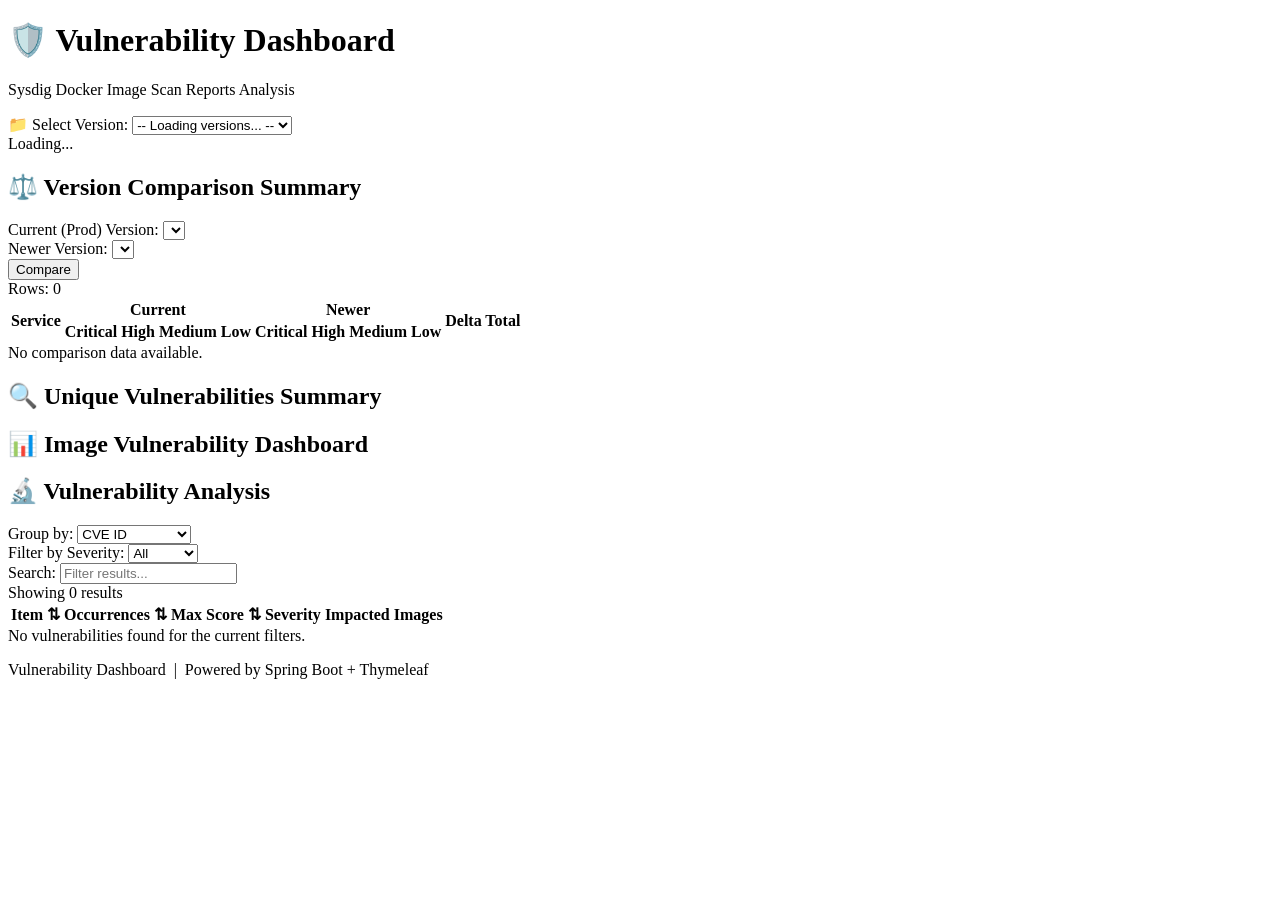
==== src/main/resources/templates/index.html @ a7a0aec4 "Initial commit" ====
<!DOCTYPE html>
<html lang="en" xmlns:th="http://www.thymeleaf.org">
<head>
    <meta charset="UTF-8"/>
    <meta name="viewport" content="width=device-width, initial-scale=1.0"/>
    <title>Vulnerability Dashboard</title>
    <link rel="stylesheet" th:href="@{/css/style.css}"/>
</head>
<body>

<header class="app-header">
    <div class="header-content">
        <h1>🛡️ Vulnerability Dashboard</h1>
        <p>Sysdig Docker Image Scan Reports Analysis</p>
    </div>
</header>

<div class="app-container">

    <!-- Version Selector -->
    <section class="controls-card">
        <div class="controls-row">
            <div class="control-group">
                <label for="versionSelect">📁 Select Version:</label>
                <select id="versionSelect" onchange="onVersionChange(this.value)">
                    <option value="">-- Loading versions... --</option>
                </select>
                <span id="versionCount" class="version-count"></span>
            </div>
            <div id="loadingIndicator" class="loading-indicator hidden">
                <div class="spinner"></div>
                <span>Loading...</span>
            </div>
        </div>
    </section>

    <!-- Error Banner -->
    <div id="errorBanner" class="error-banner hidden"></div>

    <!-- Version Comparison -->
    <section id="comparisonSection" class="section hidden">
        <h2 class="section-title">⚖️ Version Comparison Summary</h2>
        <div class="filter-bar">
            <div class="control-group">
                <label for="currentVersionSelect">Current (Prod) Version:</label>
                <select id="currentVersionSelect"></select>
            </div>
            <div class="control-group">
                <label for="newerVersionSelect">Newer Version:</label>
                <select id="newerVersionSelect"></select>
            </div>
            <button id="compareBtn" class="compare-btn" onclick="onCompareVersions()">Compare</button>
            <div class="result-count">
                Rows: <span id="comparisonRowCount">0</span>
            </div>
        </div>

        <div class="table-container">
            <table class="vuln-table comparison-table">
                <thead>
                    <tr>
                        <th rowspan="2">Service</th>
                        <th colspan="4" id="currentHeader">Current</th>
                        <th colspan="4" id="newerHeader">Newer</th>
                        <th rowspan="2">Delta Total</th>
                    </tr>
                    <tr>
                        <th>Critical</th>
                        <th>High</th>
                        <th>Medium</th>
                        <th>Low</th>
                        <th>Critical</th>
                        <th>High</th>
                        <th>Medium</th>
                        <th>Low</th>
                    </tr>
                </thead>
                <tbody id="comparisonTableBody"></tbody>
            </table>
        </div>
        <div id="noComparisonResults" class="no-results hidden">No comparison data available.</div>
    </section>

    <!-- Unique Summary -->
    <section id="uniqueSummarySection" class="section hidden">
        <h2 class="section-title">🔍 Unique Vulnerabilities Summary</h2>
        <div class="summary-grid" id="uniqueSummaryGrid">
            <!-- Filled by JS -->
        </div>
    </section>

    <!-- Dashboard Widgets -->
    <section id="dashboardSection" class="section hidden">
        <h2 class="section-title">📊 Image Vulnerability Dashboard</h2>
        <p class="section-subtitle" id="imageCountLabel"></p>
        <div class="widget-grid" id="widgetGrid">
            <!-- Filled by JS -->
        </div>
    </section>

    <!-- Grouped Vulnerabilities -->
    <section id="groupedSection" class="section hidden">
        <h2 class="section-title">🔬 Vulnerability Analysis</h2>

        <div class="filter-bar">
            <div class="control-group">
                <label for="groupBySelect">Group by:</label>
                <select id="groupBySelect" onchange="onGroupByChange()">
                    <option value="cve">CVE ID</option>
                    <option value="package">Package Name</option>
                    <option value="type">Package Type</option>
                </select>
            </div>
            <div class="control-group">
                <label for="severityFilter">Filter by Severity:</label>
                <select id="severityFilter" onchange="onGroupByChange()">
                    <option value="">All</option>
                    <option value="CRITICAL">Critical</option>
                    <option value="HIGH">High</option>
                    <option value="MEDIUM">Medium</option>
                    <option value="LOW">Low</option>
                </select>
            </div>
            <div class="control-group">
                <label for="searchInput">Search:</label>
                <input type="text" id="searchInput" placeholder="Filter results..." oninput="onSearch()" class="search-input"/>
            </div>
            <div class="result-count">
                Showing <span id="resultCount">0</span> results
            </div>
        </div>

        <div class="table-container">
            <table class="vuln-table" id="vulnTable">
                <thead>
                    <tr>
                        <th onclick="sortTable('groupKey')" class="sortable">
                            Item <span class="sort-icon" id="sort-groupKey">⇅</span>
                        </th>
                        <th onclick="sortTable('occurrences')" class="sortable">
                            Occurrences <span class="sort-icon" id="sort-occurrences">⇅</span>
                        </th>
                        <th onclick="sortTable('maxScore')" class="sortable">
                            Max Score <span class="sort-icon" id="sort-maxScore">⇅</span>
                        </th>
                        <th>Severity</th>
                        <th>Impacted Images</th>
                    </tr>
                </thead>
                <tbody id="vulnTableBody">
                    <!-- Filled by JS -->
                </tbody>
            </table>
        </div>
        <div id="noResults" class="no-results hidden">No vulnerabilities found for the current filters.</div>
    </section>

</div>

<footer class="app-footer">
    <p>Vulnerability Dashboard &nbsp;|&nbsp; Powered by Spring Boot + Thymeleaf</p>
</footer>

<script th:src="@{/js/app.js}"></script>
</body>
</html>
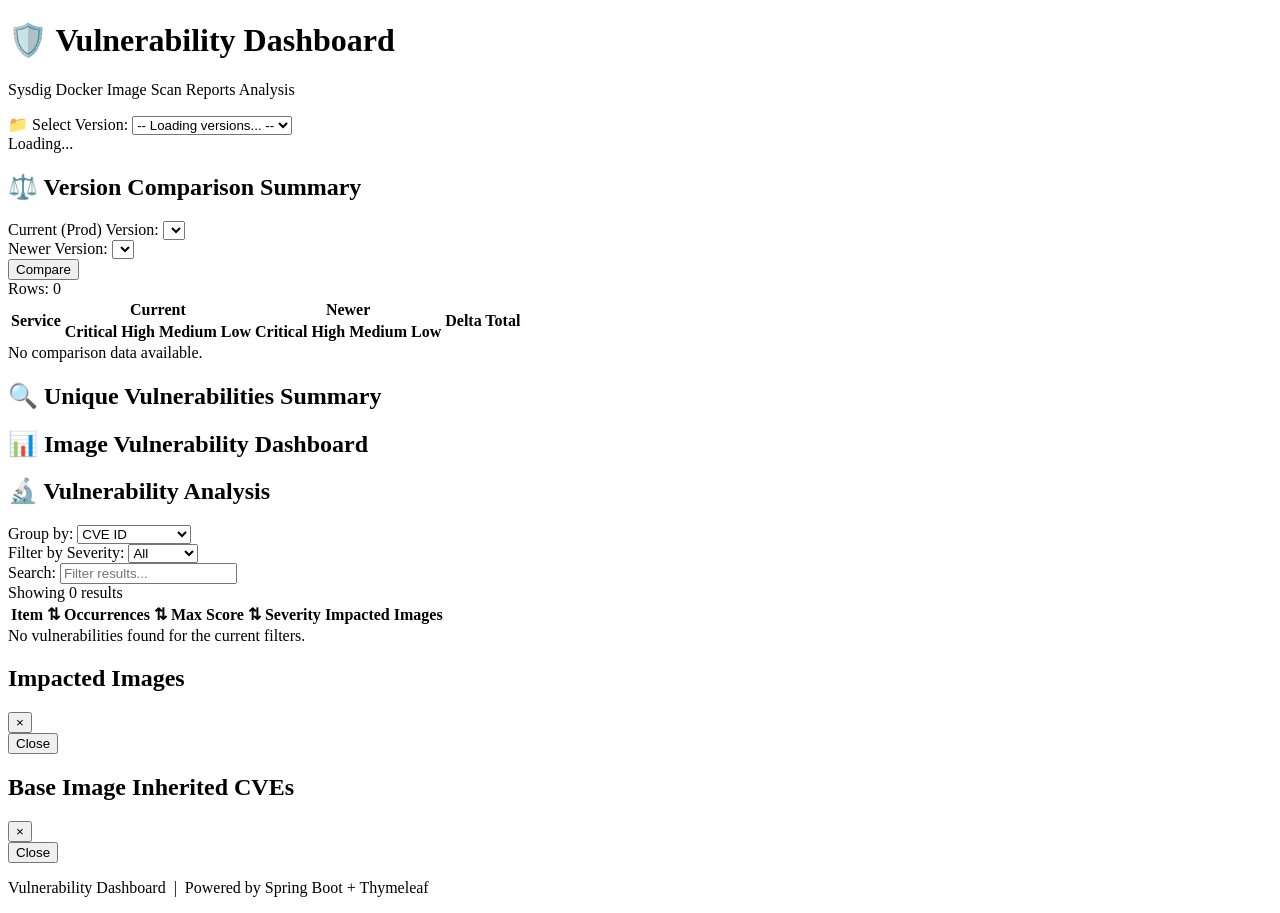
==== commit 56b06555: "file removed" ====
--- a/src/main/resources/templates/index.html
+++ b/src/main/resources/templates/index.html
@@ -93,7 +93,7 @@
     <section id="dashboardSection" class="section hidden">
         <h2 class="section-title">📊 Image Vulnerability Dashboard</h2>
         <p class="section-subtitle" id="imageCountLabel"></p>
-        <div class="widget-grid" id="widgetGrid">
+        <div id="dashboardComponents">
             <!-- Filled by JS -->
         </div>
     </section>
@@ -153,15 +153,55 @@
             </table>
         </div>
         <div id="noResults" class="no-results hidden">No vulnerabilities found for the current filters.</div>
-    </section>
-
-</div>
-
-<footer class="app-footer">
-    <p>Vulnerability Dashboard &nbsp;|&nbsp; Powered by Spring Boot + Thymeleaf</p>
-</footer>
-
-<script th:src="@{/js/app.js}"></script>
-</body>
-</html>
-
+     </section>
+
+ </div>
+
+ <!-- Modal for viewing all impacted images -->
+ <div id="imagesModal" class="modal hidden">
+     <div class="modal-content">
+         <div class="modal-header">
+             <h2 id="modalTitle">Impacted Images</h2>
+             <button class="modal-close-btn" onclick="closeImagesModal()">&times;</button>
+         </div>
+         <div class="modal-body">
+             <div id="modalImagesList" class="modal-images-list">
+                 <!-- Filled by JS -->
+             </div>
+         </div>
+         <div class="modal-footer">
+             <button class="modal-close-action-btn" onclick="closeImagesModal()">Close</button>
+         </div>
+     </div>
+ </div>
+
+ <!-- Modal for viewing base image inherited CVE IDs -->
+ <div id="baseCvesModal" class="modal hidden">
+     <div class="modal-content modal-content-wide">
+         <div class="modal-header">
+             <div>
+                 <h2 id="baseCvesModalTitle">Base Image Inherited CVEs</h2>
+                 <p id="baseCvesModalSubtitle" class="modal-subtitle"></p>
+             </div>
+             <button class="modal-close-btn" onclick="closeBaseCvesModal()">&times;</button>
+         </div>
+         <div class="modal-body">
+             <div id="baseCvesList">
+                 <!-- Filled by JS -->
+             </div>
+         </div>
+         <div class="modal-footer">
+             <span id="baseCvesCount" class="modal-footer-count"></span>
+             <button class="modal-close-action-btn" onclick="closeBaseCvesModal()">Close</button>
+         </div>
+     </div>
+ </div>
+
+ <footer class="app-footer">
+     <p>Vulnerability Dashboard &nbsp;|&nbsp; Powered by Spring Boot + Thymeleaf</p>
+ </footer>
+
+ <script th:src="@{/js/app.js}"></script>
+ </body>
+ </html>
+
